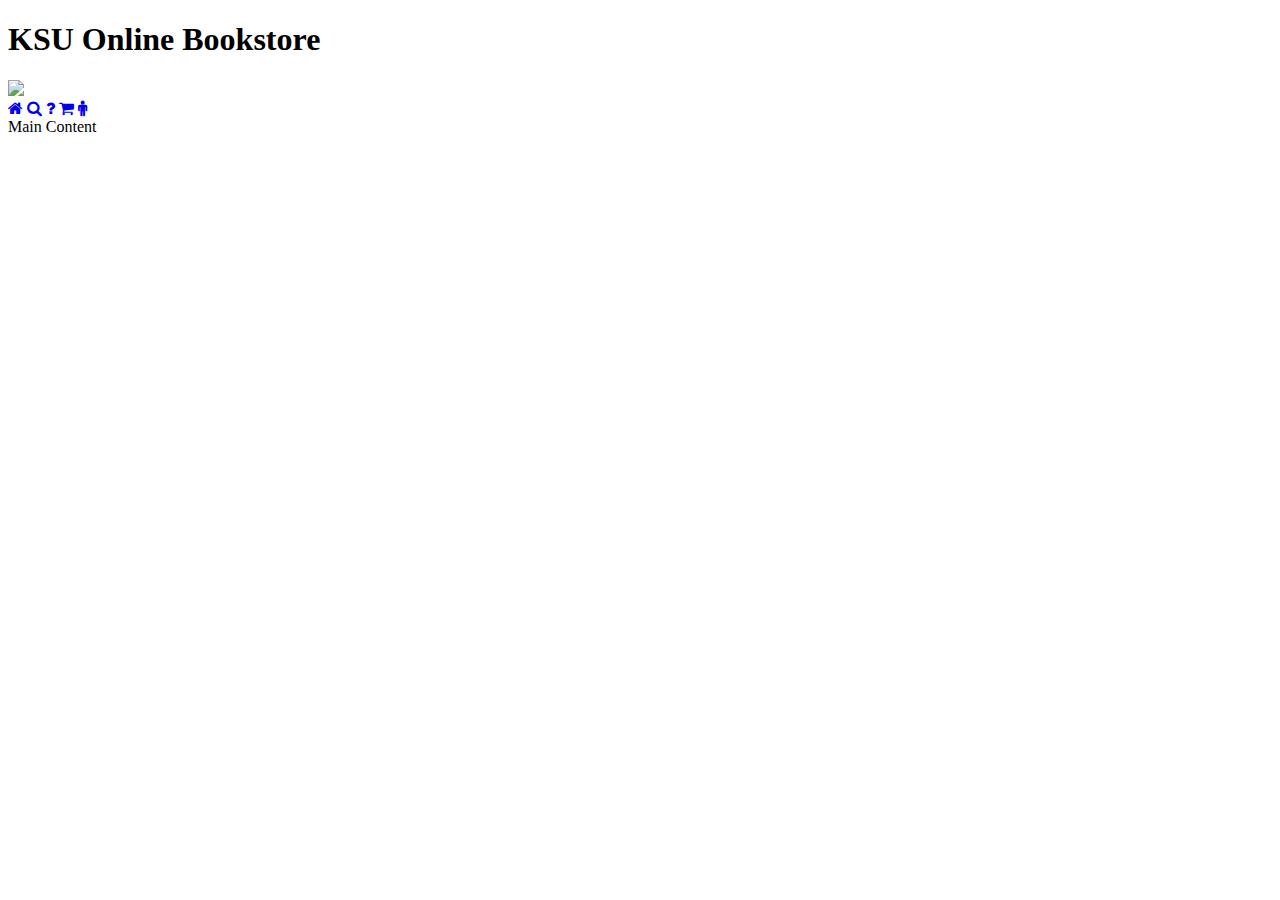
==== html/About.html @ 1c1da49d "Added KSU Logo" ====
<!DOCTYPE html>
<html lang="en">
<head>
    <meta charset="UTF-8">
    <title>Kennesaw State University Online Bookstore</title>
    <link rel="stylesheet" href="style.css" type="text/css" />
</head>
<body>
<div class="wrapper">
    <div class="heading">
        <h1>KSU Online Bookstore</h1>
        <img src="ksulogo.png" class ="img-responsive">
    </div>
    <div class="navigation">
        <!-- Add icon library -->
        <link rel="stylesheet" href="https://cdnjs.cloudflare.com/ajax/libs/font-awesome/4.7.0/css/font-awesome.min.css">

        <div class="icon-bar">
            <a href="http://localhost:63342/SWEBookstore/index.html"><i class="fa fa-home"></i></a>
            <a href="http://localhost:63342/SWEBookstore/Search.html"><i class="fa fa-search"></i></a>
            <a class="active" href="http://localhost:63342/SWEBookstore/About.html"><i class="fa fa-question"></i></a>
            <a href="http://localhost:63342/SWEBookstore/Cart.html"><i class="fa fa-shopping-cart"></i></a>
            <a href="http://localhost:63342/SWEBookstore/Login.html"><i class="fa fa-male"></i></a>
        </div>
    </div>


    <div class="content">
        Main Content
    </div>


</div>

</body>
</html>
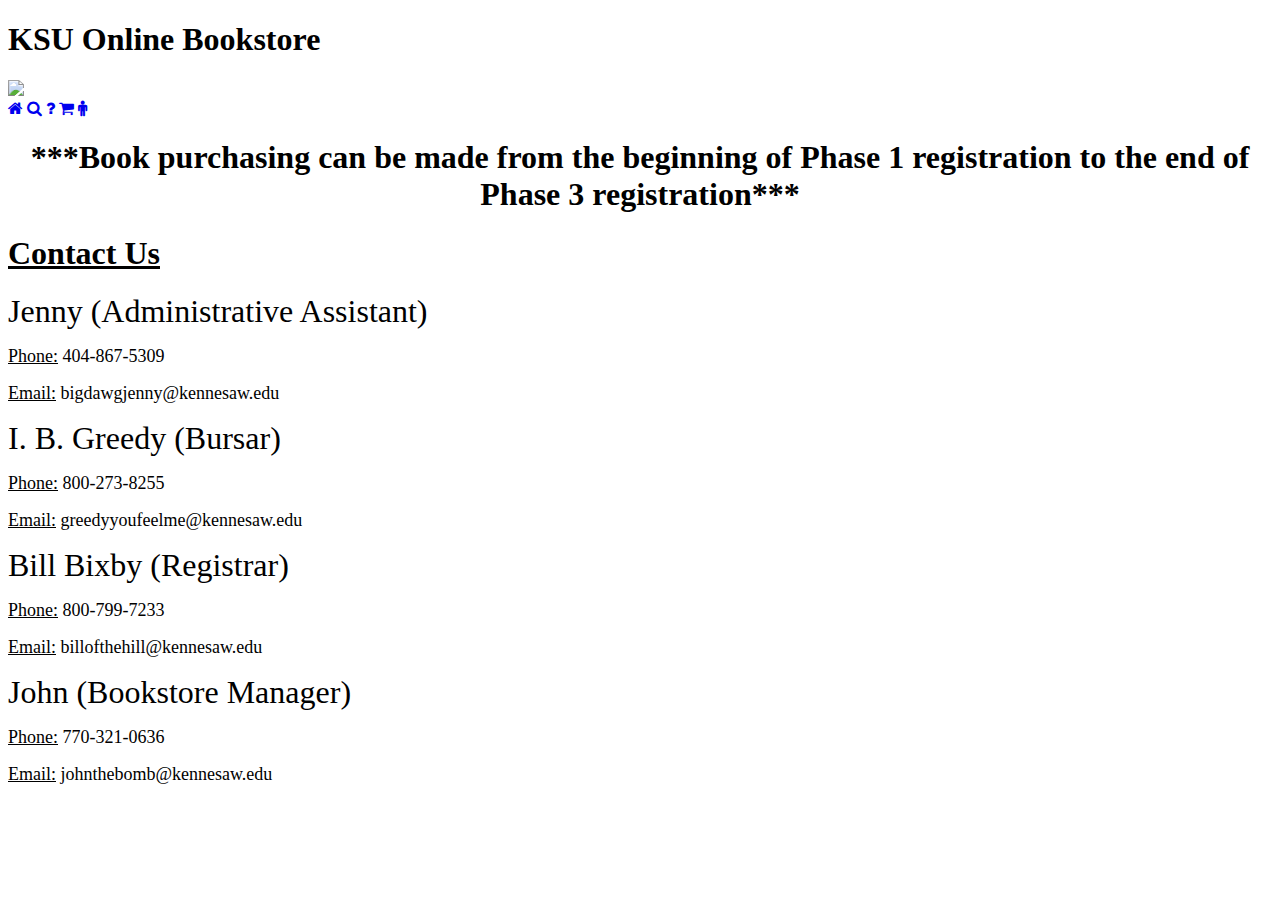
==== commit a669efa4: "Update About.html" ====
--- a/html/About.html
+++ b/html/About.html
@@ -4,6 +4,10 @@
     <meta charset="UTF-8">
     <title>Kennesaw State University Online Bookstore</title>
     <link rel="stylesheet" href="style.css" type="text/css" />
+    <link rel="stylesheet" href="bootstrap.min.css" />
+    <script src="jQuery.js"></script>
+    <script src="webMain.js"></script>
+    <script src="cookies.js"></script>
 </head>
 <body>
 <div class="wrapper">
@@ -16,17 +20,41 @@
         <link rel="stylesheet" href="https://cdnjs.cloudflare.com/ajax/libs/font-awesome/4.7.0/css/font-awesome.min.css">
 
         <div class="icon-bar">
-            <a href="http://localhost:63342/SWEBookstore/index.html"><i class="fa fa-home"></i></a>
-            <a href="http://localhost:63342/SWEBookstore/Search.html"><i class="fa fa-search"></i></a>
-            <a class="active" href="http://localhost:63342/SWEBookstore/About.html"><i class="fa fa-question"></i></a>
-            <a href="http://localhost:63342/SWEBookstore/Cart.html"><i class="fa fa-shopping-cart"></i></a>
-            <a href="http://localhost:63342/SWEBookstore/Login.html"><i class="fa fa-male"></i></a>
+            <a href="http://localhost:63342/test/index.html"><i class="fa fa-home"></i></a>
+            <a href="http://localhost:63342/test/Search.html"><i class="fa fa-search"></i></a>
+            <a class="active" href="http://localhost:63342/test/About.html"><i class="fa fa-question"></i></a>
+            <a href="javascript:checkout();"><i class="fa fa-shopping-cart"></i></a>
+            <a href="http://localhost:63342/test/Login.html"><i class="fa fa-male"></i></a>
         </div>
     </div>
 
 
     <div class="content">
-        Main Content
+        <h1><center>***Book purchasing can be made from the beginning of Phase 1 registration to the end of Phase 3 registration***</center></h1>
+        <p></p>
+        <h1><u>Contact Us</u></h1>
+        <p><font size="6" color="black">Jenny (Administrative Assistant)</font></p>
+        <font size="4" color="black"><u>Phone:</u> 404-867-5309</font><p></p>
+        <font size="4" color="black"><u>Email:</u> bigdawgjenny@kennesaw.edu</font>
+    <p></p>
+       <p> <font size="6" color="black">I. B. Greedy (Bursar)</font></p>
+        <font size="4" color="black"><u>Phone:</u> 800-273-8255</font><p></p>
+        <font size="4" color="black"><u>Email:</u> greedyyoufeelme@kennesaw.edu</font>
+
+        <p></p>
+        <p> <font size="6" color="black">Bill Bixby (Registrar)</font></p>
+        <font size="4" color="black"><u>Phone:</u> 800-799-7233</font><p></p>
+        <font size="4" color="black"><u>Email:</u> billofthehill@kennesaw.edu</font>
+
+        <p></p>
+        <p> <font size="6" color="black">John (Bookstore Manager)</font></p>
+        <font size="4" color="black"><u>Phone:</u> 770-321-0636</font><p></p>
+        <font size="4" color="black"><u>Email:</u> johnthebomb@kennesaw.edu</font>
+
+
+
+
+
     </div>
 
 
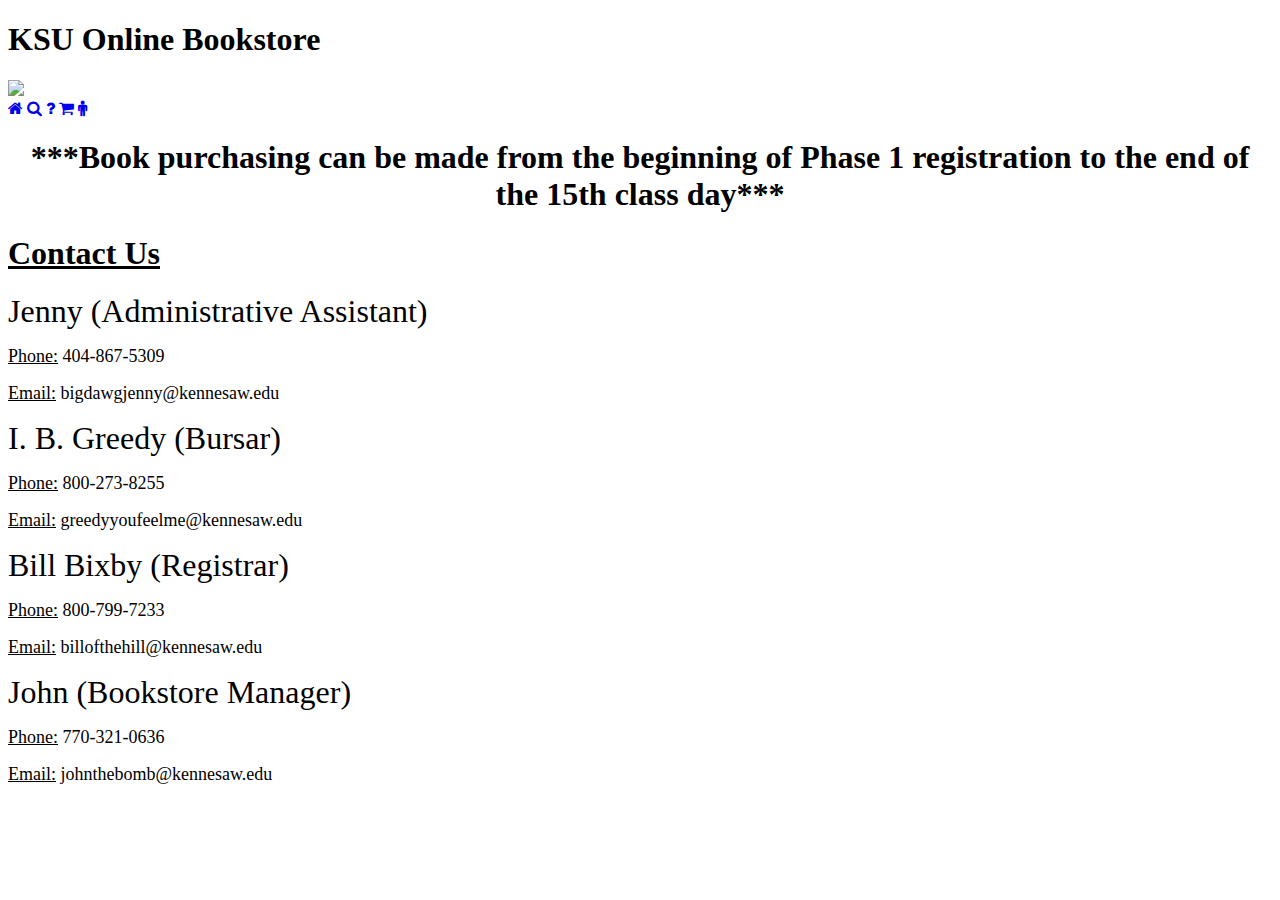
==== commit aea3460a: "Update About.html" ====
--- a/html/About.html
+++ b/html/About.html
@@ -30,7 +30,7 @@
 
 
     <div class="content">
-        <h1><center>***Book purchasing can be made from the beginning of Phase 1 registration to the end of Phase 3 registration***</center></h1>
+        <h1><center>***Book purchasing can be made from the beginning of Phase 1 registration to the end of the 15th class day***</center></h1>
         <p></p>
         <h1><u>Contact Us</u></h1>
         <p><font size="6" color="black">Jenny (Administrative Assistant)</font></p>
